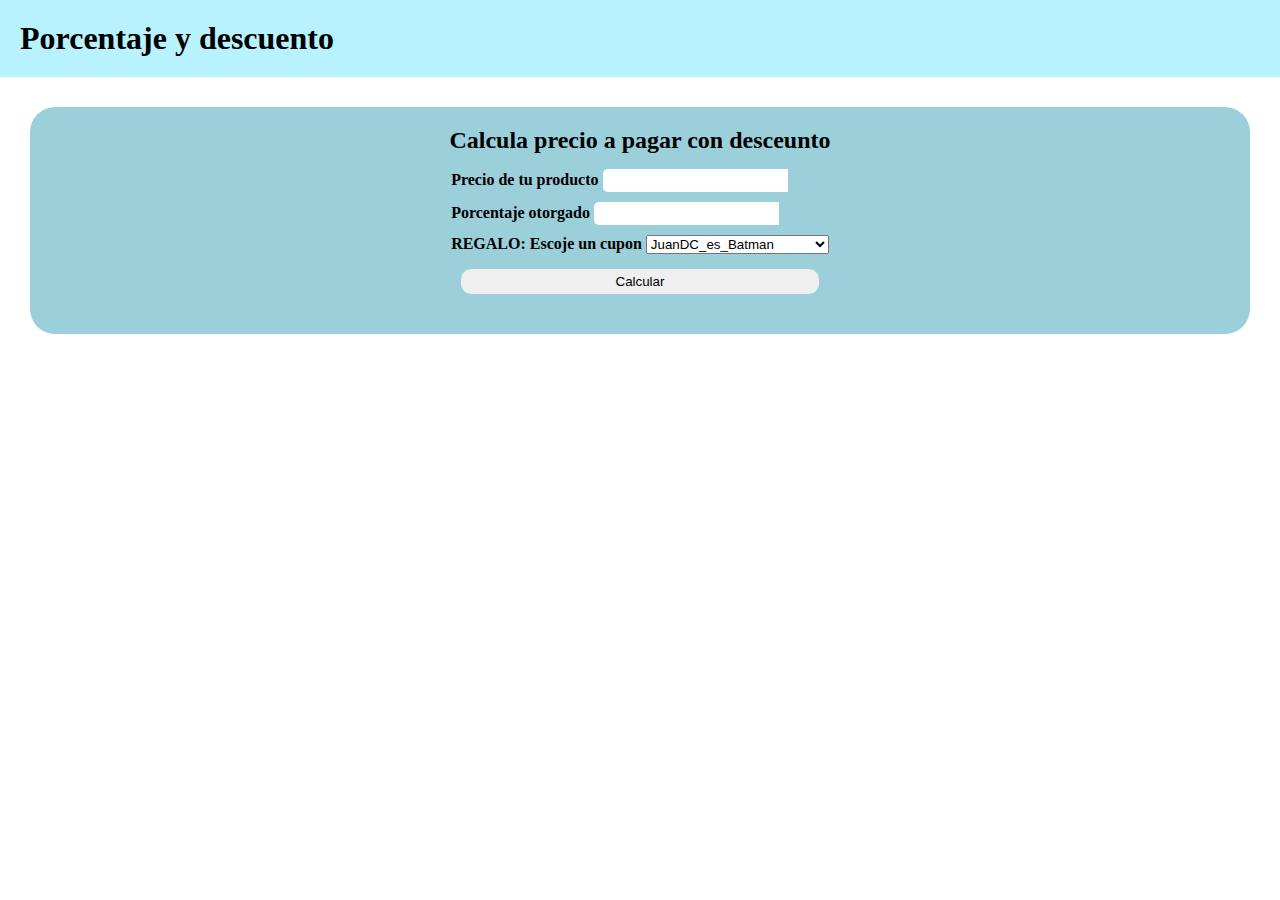
==== descuentos.html @ 1d6f8003 "Add discount and coupons" ====
<!DOCTYPE html>
<html lang="en">
<head>
    <meta charset="UTF-8">
    <meta http-equiv="X-UA-Compatible" content="IE=edge">
    <meta name="viewport" content="width=device-width, initial-scale=1.0">
    <title>Porcentaje y descuento</title>
    <script src="./js//descuentos.js"></script>
    <link rel="stylesheet" href="./css/style.css">
</head>
<body>
    <header>
        <h1>Porcentaje y descuento</h1>
    </header>
    <section class="section--figuras__cuadrado">
        <h2>Calcula precio a pagar con desceunto</h2>
        <form>
            <label>Precio de tu producto
                <input id="InputPrecio" type="number" />
            </label>
            <label>Porcentaje otorgado
                <input id="InputPorcentaje" type="number" />
            </label>
            <label>REGALO: Escoje un cupon
                <select id="coupons">
                    <option id="JuanDC_es_Batman">JuanDC_es_Batman</option>
                    <option id="pero_no_le_digas_a_nadie">pero_no_le_digas_a_nadie</option>
                    <option id="es_un_secreto">es_un_secreto</option>
                </select>
            </label>
            <button type="button" onclick="calculatePrecio()" >Calcular</button>
            <p id="ResultP"></p>
        </form>
    </section>
</body>
</html>
---- css/style.css ----
* {
    padding: 0;
    margin: 0;
}

header {
    background-color: #B7F2FE;
    padding: 20px;
}

.section--figuras {
    display: flex;
    flex-wrap: wrap;
    justify-content: center;
}

.section--figuras__cuadrado {
    background-color: #9BCFDA;
    padding: 20px;
    margin: 30px;
    border-radius: 25px;
    margin: center;
    display: flex;
    flex-direction: column;
    align-items: center;
    text-align: center;
}

.section--figuras__cuadrado div h2 {
    margin-bottom: 20px;
}

.section--figuras__cuadrado div img {
    width: 150px;
    height: 150px;
}


.section--figuras__cuadrado form {
    display: flex;
    flex-direction: column;
    margin: 10px auto;
    justify-content: center;
    text-align: left;
}

.section--figuras__cuadrado form div {
    display: flex;
    flex-direction: row;
    text-align: center;
    align-items: center;
    
}

.section--figuras__cuadrado form label {
    margin: 5px 0;
    font-weight: bold;
    text-align: left;
}

.section--figuras__cuadrado form label span{
    border-top-right-radius: 5px;
    border-bottom-right-radius: 5px;
    background-color: white;
    padding-top: 1.7px;
    margin-left: -5px;
    padding-bottom: 3.8px;
    padding-right: 4px;
}

.section--figuras__cuadrado form input {
    padding: 4px;
    outline: none;
    border: none;
    border-top-left-radius: 5px;
    border-bottom-left-radius: 5px;
} 

.section--figuras__cuadrado form button {
    margin: 10px 10px;
    border-radius: 10px;
    border: none;
    padding: 5px;
}

footer {
    background-color: #B7F2FE;
    width: 100%;
    height: 40px;
    color: black;
    font-weight: bold;
    text-align: center;
    align-items: center;
}
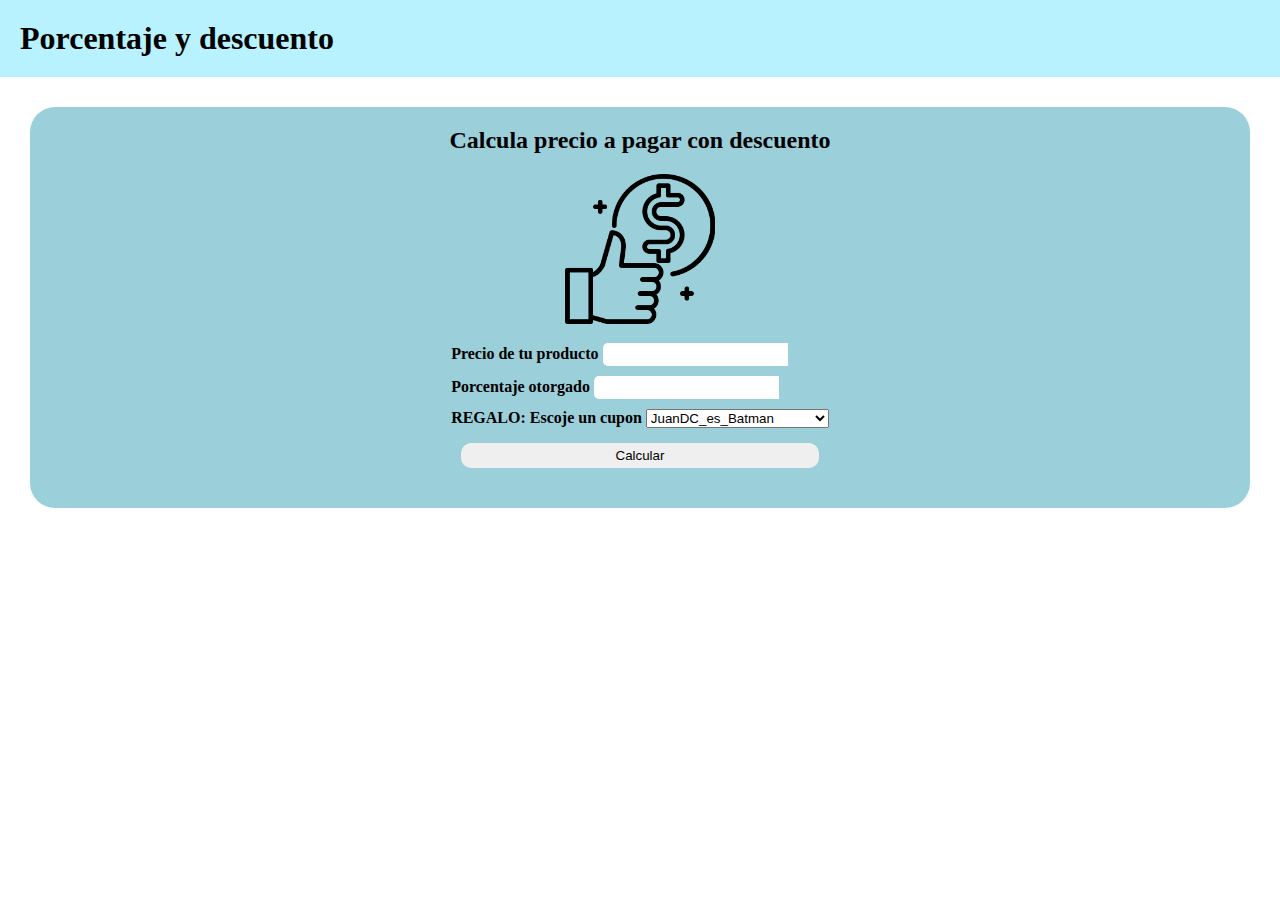
==== commit 3ca1f72b: "Add discount and coupons 2" ====
--- a/descuentos.html
+++ b/descuentos.html
@@ -13,7 +13,10 @@
         <h1>Porcentaje y descuento</h1>
     </header>
     <section class="section--figuras__cuadrado">
-        <h2>Calcula precio a pagar con desceunto</h2>
+        <div>
+            <h2>Calcula precio a pagar con descuento</h2>
+            <img src="./assets/mejor-precio.png" alt="precio" />
+        </div>
         <form>
             <label>Precio de tu producto
                 <input id="InputPrecio" type="number" />
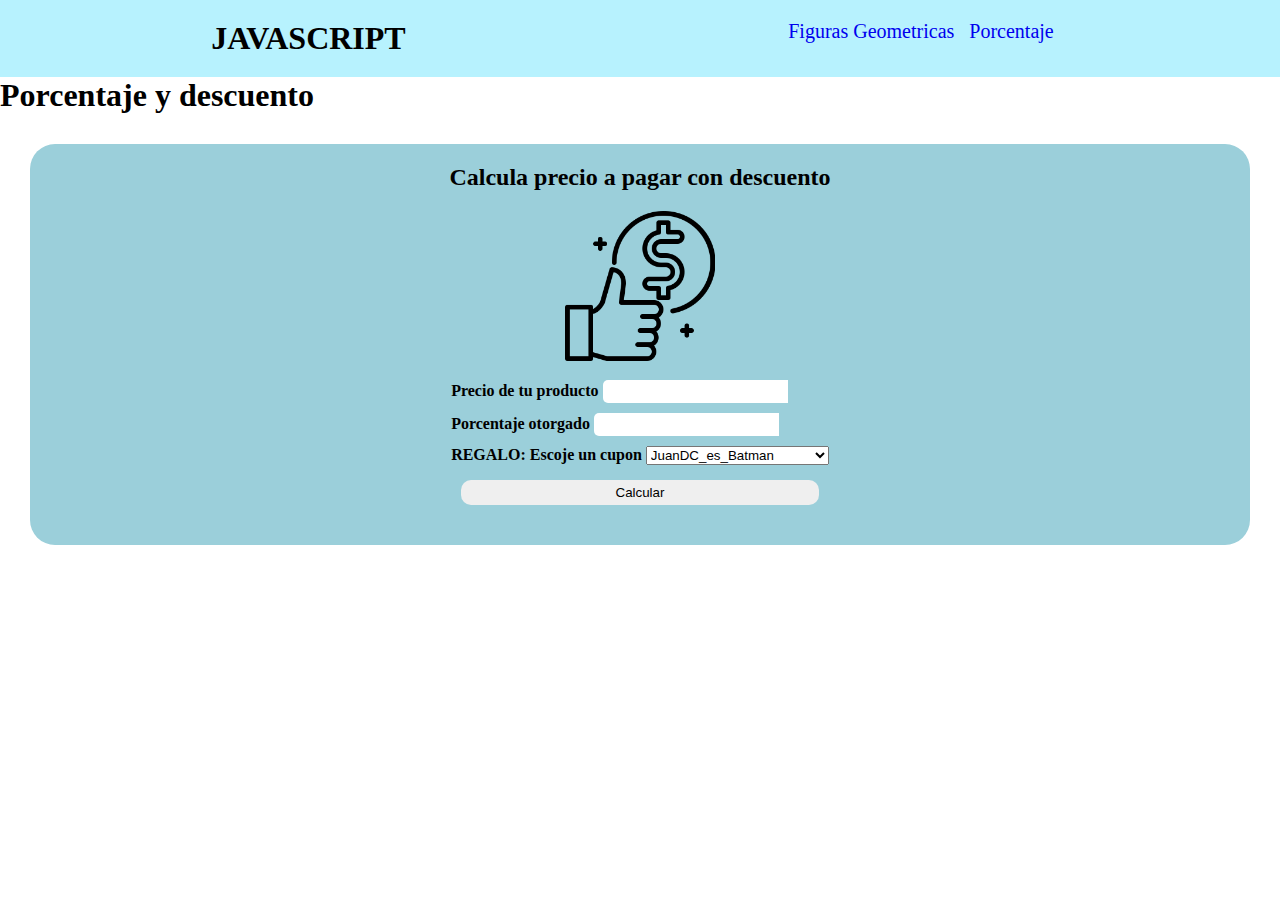
==== commit 6fbc4b03: "add nav menu" ====
--- a/descuentos.html
+++ b/descuentos.html
@@ -10,8 +10,15 @@
 </head>
 <body>
     <header>
-        <h1>Porcentaje y descuento</h1>
+        <h1>JAVASCRIPT</h1>
+        <nav>
+            <ul>
+                <li><a href="index.html">Figuras Geometricas</a></li>
+                <li><a href="descuentos.html">Porcentaje</a></li>
+            </ul>
+        </nav>
     </header>
+    <h1>Porcentaje y descuento</h1>
     <section class="section--figuras__cuadrado">
         <div>
             <h2>Calcula precio a pagar con descuento</h2>
--- a/css/style.css
+++ b/css/style.css
@@ -6,6 +6,28 @@
 header {
     background-color: #B7F2FE;
     padding: 20px;
+    display: flex;
+    justify-content: space-around;
+}
+
+header nav ul{
+    display: flex;
+    flex-direction: row;
+    list-style: none;
+}
+
+header nav ul li{
+    margin-right: 15px;
+}
+
+header nav ul li a{
+    text-decoration: none;
+    font-size: 20px;
+}
+
+header nav ul li a:hover{
+    color: darkblue;
+    font-size: 25px;
 }
 
 .section--figuras {
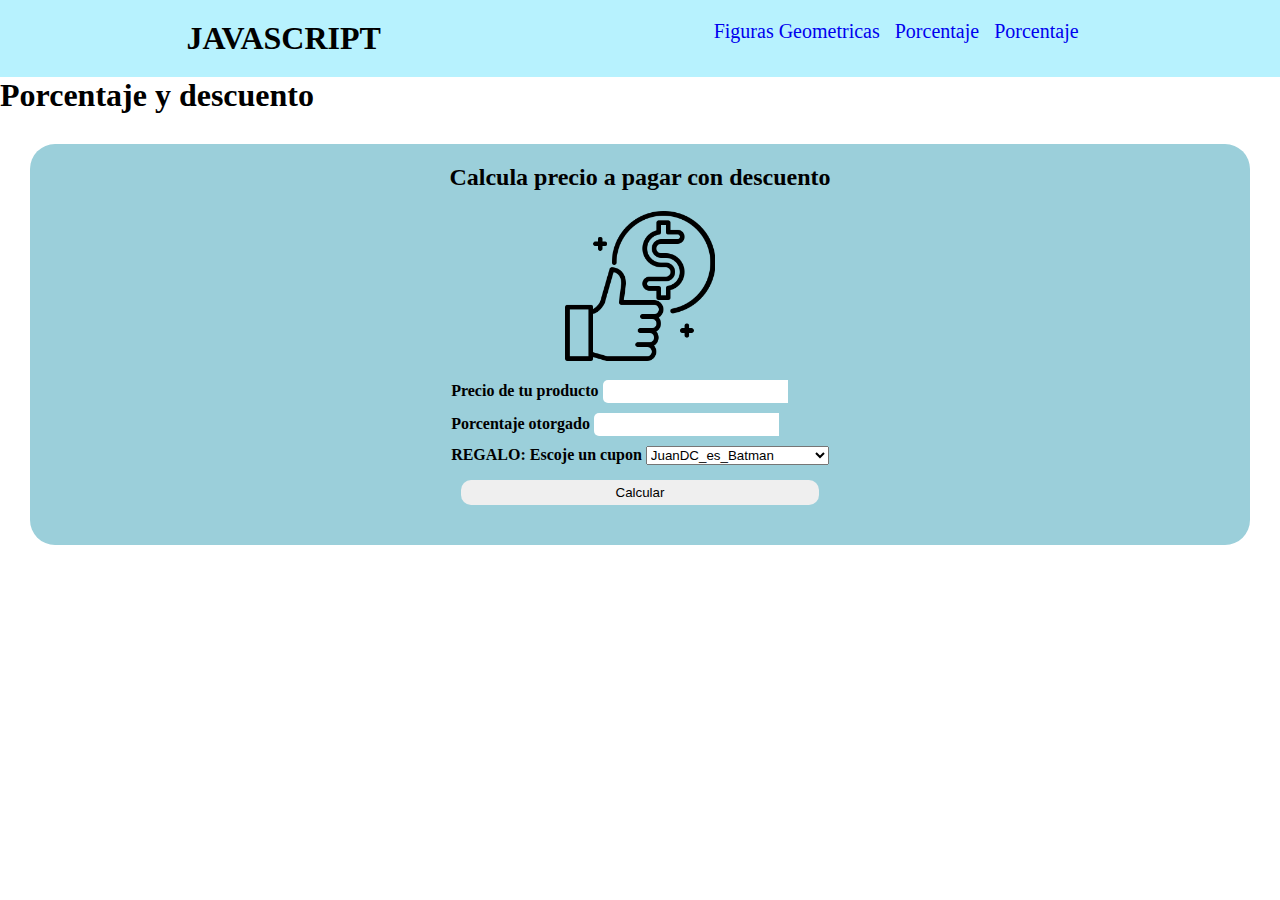
==== commit d7735b41: "add taller 3" ====
--- a/descuentos.html
+++ b/descuentos.html
@@ -15,6 +15,7 @@
             <ul>
                 <li><a href="index.html">Figuras Geometricas</a></li>
                 <li><a href="descuentos.html">Porcentaje</a></li>
+                <li><a href="promedio.html">Porcentaje</a></li>
             </ul>
         </nav>
     </header>
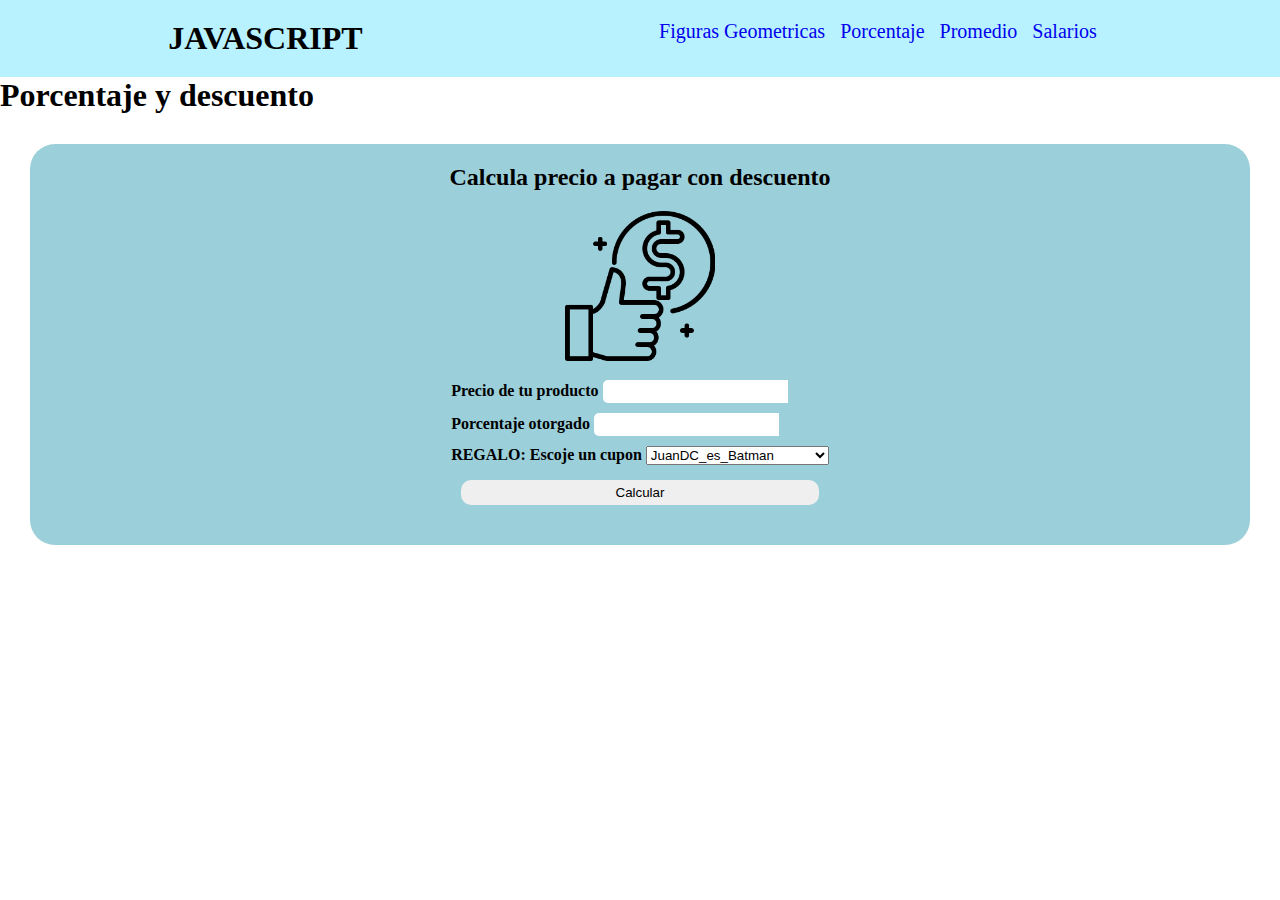
==== commit 21bf59ab: "add menu y salarios" ====
--- a/descuentos.html
+++ b/descuentos.html
@@ -15,7 +15,8 @@
             <ul>
                 <li><a href="index.html">Figuras Geometricas</a></li>
                 <li><a href="descuentos.html">Porcentaje</a></li>
-                <li><a href="promedio.html">Porcentaje</a></li>
+                <li><a href="promedio.html">Promedio</a></li>
+                <li><a href="salarios.html">Salarios</a></li>
             </ul>
         </nav>
     </header>
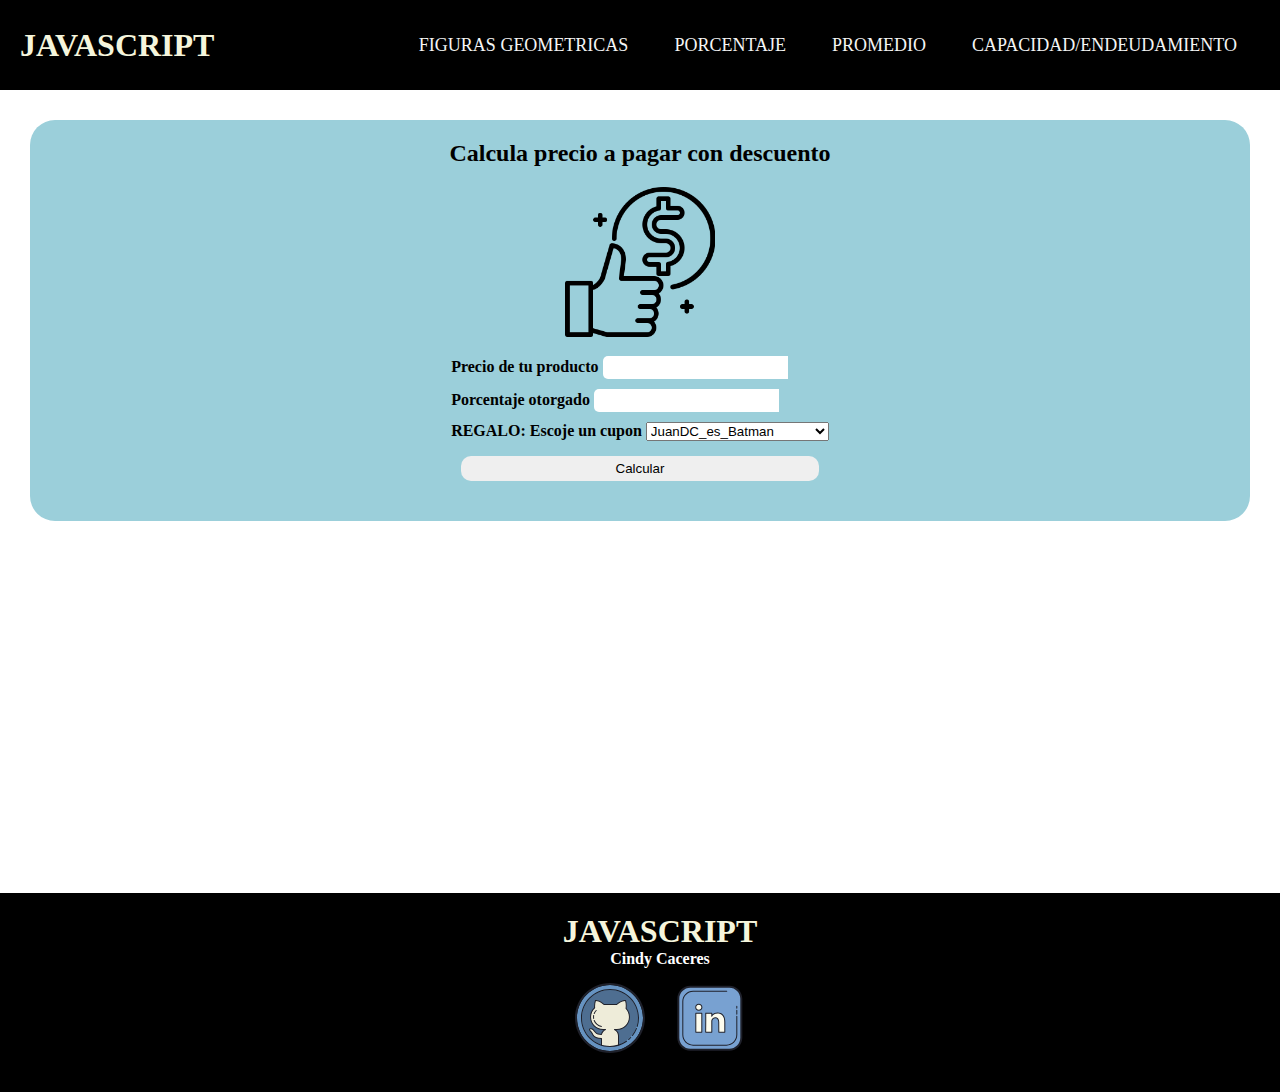
==== commit 206a97f6: "add estilos terminados" ====
--- a/descuentos.html
+++ b/descuentos.html
@@ -12,15 +12,21 @@
     <header>
         <h1>JAVASCRIPT</h1>
         <nav>
-            <ul>
-                <li><a href="index.html">Figuras Geometricas</a></li>
-                <li><a href="descuentos.html">Porcentaje</a></li>
-                <li><a href="promedio.html">Promedio</a></li>
-                <li><a href="salarios.html">Salarios</a></li>
-            </ul>
+            <input type="checkbox" name="" id="nav__checkbox" class="nav__checkbox" />
+            <label for="nav__checkbox" class="nav__toggle">
+                <svg class="menu" viewBox="0 0 448 512" width="100" title="bars">
+                <path
+                    d="M16 132h416c8.837 0 16-7.163 16-16V76c0-8.837-7.163-16-16-16H16C7.163 60 0 67.163 0 76v40c0 8.837 7.163 16 16 16zm0 160h416c8.837 0 16-7.163 16-16v-40c0-8.837-7.163-16-16-16H16c-8.837 0-16 7.163-16 16v40c0 8.837 7.163 16 16 16zm0 160h416c8.837 0 16-7.163 16-16v-40c0-8.837-7.163-16-16-16H16c-8.837 0-16 7.163-16 16v40c0 8.837 7.163 16 16 16z" />
+                </svg>
+            </label>
+            <div class="nav__menu" id="menu">
+                <div><a href="index.html">Figuras Geometricas</a></div>
+                <div><a href="descuentos.html">Porcentaje</a></div>
+                <div><a href="promedio.html">Promedio</a></div>
+                <div><a href="endeudamiento.html">Capacidad/Endeudamiento</a></div>
+            </div>
         </nav>
     </header>
-    <h1>Porcentaje y descuento</h1>
     <section class="section--figuras__cuadrado">
         <div>
             <h2>Calcula precio a pagar con descuento</h2>
@@ -44,5 +50,32 @@
             <p id="ResultP"></p>
         </form>
     </section>
+    <footer>
+        <div class="footer--text">
+            <h1>JAVASCRIPT</h1>
+            <p>Cindy Caceres</p>
+        </div>
+        <div class="footer--container">
+            <a href="https://github.com/ciyucapa">
+                <svg xmlns="http://www.w3.org/2000/svg" x="0px" y="0px"
+                    width="100" height="100"
+                    viewBox="0 0 100 100"
+                    style=" fill:#000000;"
+                >
+                    <circle cx="50" cy="50" r="30" fill="#4e6e91"></circle>
+                    <path fill="#6693c1" d="M50,83c-18.196,0-33-14.804-33-33s14.804-33,33-33s33,14.804,33,33S68.196,83,50,83z M50,22 c-15.439,0-28,12.561-28,28s12.561,28,28,28s28-12.561,28-28S65.439,22,50,22z"></path><path fill="#eeecd9" d="M69.457,49.039c0-3.321-1.305-6.334-3.419-8.573c0.396-2.203,0.351-5.301-0.538-7.966 c-4.475,0-8.114,3.447-8.702,4H43.994c-0.589-0.552-4.019-4-8.494-4c-0.8,2.401-1.087,5.233-0.846,7.295 c-2.518,2.286-4.108,5.575-4.108,9.245c0,6.908,5.599,12.459,12.507,12.459H45.5c-2.003,0.917-3.635,2.756-4,5 c-2,0-4.864-0.182-6.181-2.158c-2.46-3.69-3.59-3.69-4.819-3.69c-1.23,0-1.33,1.23-0.1,2.46s1.23,1.23,2.46,3.69 C33.872,68.828,36.5,70.5,41.5,70.5v6.6c0,0,6.346,1.4,8.5,1.4s8.5-1.4,8.5-1.4l0-9.445c0-2.718-1.681-5.092-4-6.155h2.449 C63.858,61.5,69.457,55.947,69.457,49.039z"></path><path fill="#1f212b" d="M50,85c-19.299,0-35-15.701-35-35s15.701-35,35-35s35,15.701,35,35S69.299,85,50,85z M50,17 c-18.196,0-33,14.804-33,33s14.804,33,33,33s33-14.804,33-33S68.196,17,50,17z"></path><path fill="#1f212b" d="M50,79c-15.99,0-29-13.009-29-29s13.01-29,29-29s29,13.009,29,29c0,2.925-0.435,5.812-1.291,8.582 c-0.082,0.263-0.364,0.411-0.625,0.33c-0.264-0.082-0.412-0.361-0.33-0.625C77.581,55.612,78,52.825,78,50 c0-15.439-12.561-28-28-28S22,34.561,22,50s12.561,28,28,28c5.856,0,11.464-1.788,16.217-5.171c0.225-0.16,0.536-0.107,0.697,0.117 c0.16,0.225,0.107,0.537-0.117,0.697C61.873,77.147,56.065,79,50,79z"></path><path fill="#1f212b" d="M68.631,72.068c-0.14,0-0.279-0.059-0.378-0.173c-0.181-0.209-0.158-0.525,0.051-0.706 c0.739-0.638,1.452-1.324,2.122-2.037c0.188-0.202,0.505-0.21,0.706-0.023c0.201,0.189,0.212,0.505,0.023,0.707 c-0.693,0.739-1.433,1.449-2.197,2.11C68.863,72.028,68.747,72.068,68.631,72.068z"></path><path fill="#1f212b" d="M72.494,68.002c-0.107,0-0.216-0.035-0.308-0.105c-0.218-0.17-0.257-0.484-0.087-0.702 c1.649-2.118,2.982-4.452,3.963-6.938c0.101-0.258,0.392-0.382,0.648-0.282c0.257,0.102,0.383,0.392,0.281,0.648 c-1.015,2.575-2.396,4.993-4.104,7.186C72.79,67.936,72.643,68.002,72.494,68.002z"></path><path fill="#1f212b" d="M58.5,77.6c-0.276,0-0.5-0.224-0.5-0.5v-9.445c0-2.431-1.456-4.668-3.708-5.701 c-0.214-0.098-0.331-0.332-0.28-0.561C54.062,61.164,54.265,61,54.5,61h2.449c6.621,0,12.008-5.366,12.008-11.961 c0-3.064-1.166-5.987-3.282-8.229c-0.109-0.115-0.157-0.275-0.129-0.432c0.333-1.854,0.39-4.725-0.409-7.37 c-3.682,0.162-6.795,2.725-7.987,3.848C57.057,36.943,56.925,37,56.798,37H43.993c-0.127,0-0.249-0.048-0.342-0.135l-0.092-0.087 c-3.078-2.927-5.829-3.686-7.697-3.77c-0.662,2.162-0.941,4.762-0.712,6.729c0.019,0.16-0.042,0.319-0.161,0.428 c-2.506,2.275-3.943,5.51-3.943,8.875C31.046,55.635,36.433,61,43.053,61H45.5c0.235,0,0.438,0.164,0.488,0.394 c0.051,0.229-0.066,0.463-0.28,0.561c-1.974,0.904-3.397,2.676-3.715,4.625C41.954,66.822,41.745,67,41.5,67 c-2.333,0-5.191-0.271-6.598-2.38c-2.311-3.467-3.28-3.467-4.403-3.467c-0.14,0-0.385,0.023-0.448,0.178 c-0.086,0.206,0.031,0.756,0.702,1.428c1.287,1.287,1.311,1.335,2.554,3.82C34.409,68.785,37.319,70,41.5,70 c0.276,0,0.5,0.224,0.5,0.5v6.6c0,0.276-0.224,0.5-0.5,0.5S41,77.376,41,77.1v-6.105c-5.797-0.131-7.866-2.525-8.588-3.969 c-1.194-2.387-1.194-2.387-2.366-3.56c-0.869-0.869-1.213-1.81-0.919-2.518c0.209-0.505,0.709-0.795,1.372-0.795 c1.588,0,2.81,0.272,5.235,3.912c1.069,1.604,3.359,1.9,5.356,1.932c0.362-1.545,1.309-2.965,2.63-3.997h-0.668 c-7.172,0-13.007-5.813-13.007-12.959c0-3.562,1.485-6.988,4.084-9.442c-0.209-2.203,0.128-4.956,0.896-7.257 C35.094,32.138,35.285,32,35.5,32c2.036,0,5.192,0.696,8.692,4h12.409c1.427-1.311,4.847-4,8.898-4 c0.215,0,0.406,0.138,0.475,0.342c0.935,2.802,0.928,5.901,0.598,7.965c2.185,2.404,3.385,5.495,3.385,8.732 C69.957,56.186,64.122,62,56.949,62h-0.693C57.963,63.368,59,65.442,59,67.655V77.1C59,77.376,58.776,77.6,58.5,77.6z"></path><path fill="#1f212b" d="M34.238,45.97c-0.063,0-0.127-0.012-0.188-0.037c-0.256-0.104-0.379-0.396-0.274-0.651 c0.476-1.167,1.167-2.226,2.057-3.148c0.192-0.198,0.509-0.204,0.707-0.013c0.199,0.192,0.205,0.508,0.014,0.707 c-0.802,0.831-1.425,1.783-1.852,2.831C34.622,45.853,34.436,45.97,34.238,45.97z"></path><path fill="#1f212b" d="M33.66,51.021c-0.241,0-0.454-0.176-0.493-0.422c-0.08-0.51-0.121-1.034-0.121-1.558 c0-0.533,0.042-1.067,0.124-1.59c0.044-0.273,0.305-0.459,0.572-0.416c0.272,0.043,0.459,0.299,0.416,0.572 c-0.074,0.471-0.112,0.953-0.112,1.434c0,0.472,0.037,0.943,0.109,1.402c0.043,0.273-0.144,0.529-0.416,0.572 C33.713,51.019,33.687,51.021,33.66,51.021z"></path><path fill="#1f212b" d="M41.457,58.914c-0.028,0-0.057-0.002-0.085-0.007c-3.442-0.585-6.372-2.975-7.646-6.238 c-0.101-0.257,0.026-0.547,0.284-0.647c0.256-0.101,0.547,0.027,0.647,0.284c1.146,2.938,3.783,5.089,6.882,5.615 c0.271,0.046,0.455,0.305,0.409,0.577C41.907,58.741,41.696,58.914,41.457,58.914z"></path>
+                </svg>
+            </a>
+            <a href="https://www.linkedin.com/in/cindy-y-c%C3%A1ceres-p-2b38741a2/">
+                <svg xmlns="http://www.w3.org/2000/svg" x="0px" y="0px"
+                    width="100" height="100"
+                    viewBox="0 0 100 100"
+                    style=" fill:#000000;"
+                >
+                    <path fill="#78a1d1" d="M69.307,81.654h-39c-6.6,0-12-5.4-12-12v-39c0-6.6,5.4-12,12-12h39c6.6,0,12,5.4,12,12v39C81.307,76.254,75.907,81.654,69.307,81.654z"></path><path fill="#1f212b" d="M69.307,82.654h-39c-7.168,0-13-5.832-13-13v-39c0-7.168,5.832-13,13-13h39c7.168,0,13,5.832,13,13v39C82.307,76.822,76.476,82.654,69.307,82.654z M30.307,19.654c-6.065,0-11,4.935-11,11v39c0,6.065,4.935,11,11,11h39c6.065,0,11-4.935,11-11v-39c0-6.065-4.935-11-11-11H30.307z"></path><path fill="#78a1d1" d="M76.807,48.154v18.663c0,5.685-4.652,10.337-10.337,10.337H33.144c-5.685,0-10.337-4.652-10.337-10.337V33.491c0-5.685,4.652-10.337,10.337-10.337h33.663"></path><path fill="#1f212b" d="M66.47,77.654H33.144c-5.976,0-10.837-4.861-10.837-10.837V33.49c0-5.976,4.861-10.837,10.837-10.837h33.663c0.276,0,0.5,0.224,0.5,0.5s-0.224,0.5-0.5,0.5H33.144c-5.424,0-9.837,4.413-9.837,9.837v33.326c0,5.424,4.413,9.837,9.837,9.837H66.47c5.424,0,9.837-4.413,9.837-9.837V48.154c0-0.276,0.224-0.5,0.5-0.5s0.5,0.224,0.5,0.5v18.663C77.307,72.792,72.446,77.654,66.47,77.654z"></path><path fill="#1f212b" d="M76.807 46.654c-.276 0-.5-.224-.5-.5v-4c0-.276.224-.5.5-.5s.5.224.5.5v4C77.307 46.43 77.083 46.654 76.807 46.654zM76.807 40.654c-.276 0-.5-.224-.5-.5v-2c0-.276.224-.5.5-.5s.5.224.5.5v2C77.307 40.43 77.083 40.654 76.807 40.654z"></path><path fill="#fdfcee" d="M64.807,53.974v10.179h-6l-0.083-10.092c0-2.556-1.163-4.372-3.456-4.372c-1.751,0-2.788,1.172-3.248,2.309c-0.165,0.404-0.213,0.973-0.213,1.542v10.613H45.73c0,0,0.082-17.219,0-19h6.077v2.933c-0.014,0.022-0.027,0.045-0.041,0.067h0.041v-0.067c0.845-1.41,2.387-3.053,5.752-3.053C61.727,45.026,64.807,47.624,64.807,53.974z M38.825,36.195c-1.877,0-3.101,1.287-3.101,2.979c0,1.654,1.188,2.979,3.03,2.979h0.036c1.913,0,3.101-1.325,3.101-2.979C41.849,37.483,40.696,36.195,38.825,36.195z M35.807,64.154h6v-19h-6V64.154z"></path><path fill="#1f212b" d="M64.807,64.654h-6c-0.274,0-0.498-0.221-0.5-0.496l-0.083-10.092c0-1.168-0.288-3.876-2.956-3.876c-1.784,0-2.541,1.396-2.784,1.997c-0.117,0.287-0.176,0.743-0.176,1.354v10.613c0,0.276-0.224,0.5-0.5,0.5H45.73c-0.133,0-0.261-0.053-0.354-0.147s-0.146-0.222-0.146-0.355c0.001-0.172,0.081-17.226,0-18.975c-0.006-0.136,0.043-0.27,0.138-0.368c0.095-0.099,0.225-0.155,0.362-0.155h6.077c0.276,0,0.5,0.224,0.5,0.5v1.43c1.288-1.381,3.071-2.038,5.271-2.05c2.188,0,3.968,0.668,5.288,1.986c1.62,1.617,2.441,4.125,2.441,7.456v10.179C65.307,64.43,65.083,64.654,64.807,64.654z M59.303,63.654h5.004v-9.679c0-3.055-0.723-5.325-2.148-6.748c-1.125-1.124-2.667-1.693-4.582-1.693c-0.006,0-0.011,0-0.017,0c-3.215,0-4.561,1.557-5.292,2.756c-0.075,0.199-0.253,0.364-0.461,0.364c-0.181,0-0.368-0.098-0.457-0.255c-0.077-0.137-0.1-0.3-0.043-0.441v-2.304h-5.064c0.053,3.027,0.001,15.303-0.011,18h5.075V53.54c0-0.753,0.082-1.319,0.25-1.731c0.663-1.64,2.051-2.62,3.71-2.62c2.44,0,3.956,1.867,3.956,4.873L59.303,63.654z M41.807,64.654h-6c-0.276,0-0.5-0.224-0.5-0.5v-19c0-0.276,0.224-0.5,0.5-0.5h6c0.276,0,0.5,0.224,0.5,0.5v19C42.307,64.43,42.083,64.654,41.807,64.654z M36.307,63.654h5v-18h-5V63.654z M38.789,42.654c-2.081,0-3.565-1.463-3.565-3.479s1.515-3.479,3.602-3.479c2.048,0,3.515,1.426,3.565,3.467C42.391,41.191,40.876,42.654,38.789,42.654z M38.825,36.695c-1.532,0-2.602,1.02-2.602,2.479c0,1.459,1.041,2.479,2.53,2.479c1.567,0,2.637-1.02,2.637-2.479C41.353,37.673,40.346,36.695,38.825,36.695z"></path>
+                </svg>
+            </a>
+        </div>
+    </footer>
 </body>
 </html>--- a/css/style.css
+++ b/css/style.css
@@ -3,31 +3,77 @@
     margin: 0;
 }
 
+:root {
+    --primary: #121f3d;
+    --white: #fff;
+    --gray: #2a324b;
+  }
+
 header {
-    background-color: #B7F2FE;
+    background-color: black;
     padding: 20px;
     display: flex;
     justify-content: space-around;
-}
-
-header nav ul{
+    color: beige;
+    height: 50px;
+    width: 100%;
+    align-items: center;
+}
+
+header h1 {
+    width: 20%;
+}
+
+header nav {
+    width: 80%;
+    display: flex;
+    flex-direction: row-reverse;
+    justify-content: right;
+    align-items: center;
+    margin-right: 40px;
+}
+
+header nav .nav__menu {
     display: flex;
     flex-direction: row;
-    list-style: none;
-}
-
-header nav ul li{
-    margin-right: 15px;
-}
-
-header nav ul li a{
+}
+
+header nav .nav__menu div {
+    margin: 0 10px;
+}
+
+header nav .nav__menu div a{
     text-decoration: none;
-    font-size: 20px;
-}
-
-header nav ul li a:hover{
-    color: darkblue;
-    font-size: 25px;
+    font-size: 18px;
+    color: whitesmoke;
+    padding: 7px 13px;
+    border-radius: 3px;
+    text-transform: uppercase;
+}
+
+header nav .nav__menu div a:active, a:hover {
+    color:white;
+    background-color: dimgrey;
+    transition: .5s;
+}
+
+.nav__toggle svg {
+    width: 2rem;
+    fill: var(--white);
+    float: right;
+    cursor: pointer;
+    display: none;
+}
+
+#nav__checkbox {
+    display: none;
+}
+
+body {
+    position: relative;
+    padding-bottom: 12em;
+    min-height: 100vh;
+    overflow-x: hidden;
 }
 
 .section--figuras {
@@ -106,11 +152,96 @@
 }
 
 footer {
-    background-color: #B7F2FE;
-    width: 100%;
-    height: 40px;
-    color: black;
+    background-color: black;
+    color: white;
     font-weight: bold;
     text-align: center;
     align-items: center;
+    padding: 20px;
+    display: flex;
+    flex-direction: column;
+    position: absolute;
+    bottom: 0;
+    width: 100%;
+}
+
+.footer--text  h1{
+    color: beige;
+}
+
+.footer--container {
+    display: flex;
+    flex-direction: row;
+}
+
+.footer--container__logos {
+    width: 50px;
+    height: 50px;
+    background-color: aliceblue;
+}
+
+
+@media (max-width: 1137px) {
+    header nav .nav__menu div {
+        margin: 0 ;
+    }
+
+    header nav .nav__menu div a {
+        font-size: 14px;
+    }
+
+}
+
+@media (max-width: 858px) {
+
+    header h1 {
+        margin-left: 20px;
+    }
+
+    header nav label {
+        margin-right: 10px;
+    }
+
+    header nav .nav__menu div a {
+        font-size: 14px;
+    }
+
+    .nav__toggle svg {
+        display: block;
+    }
+
+    header nav .nav__menu {
+        flex-direction: column;
+        position: fixed;
+        width: 100%;
+        height: 100vh;
+        top: 80px;
+        left: -1000px;
+        text-align: center;
+        transition: all .5s;
+        background-color: black;
+
+    }
+
+    header nav .nav__menu div {
+        margin: 20px 0;
+        text-align: left;
+    }
+
+    header nav .nav__menu div a {
+        font-size: 20px;
+    }
+
+    header nav .nav__menu div:hover {
+        background-color: #9BCFDA;
+        color: red;
+    }
+
+    #nav__checkbox:checked ~ #menu  {
+        left: 0;
+    }
+
+    header nav {
+        margin-right: 0px;
+    }
 }